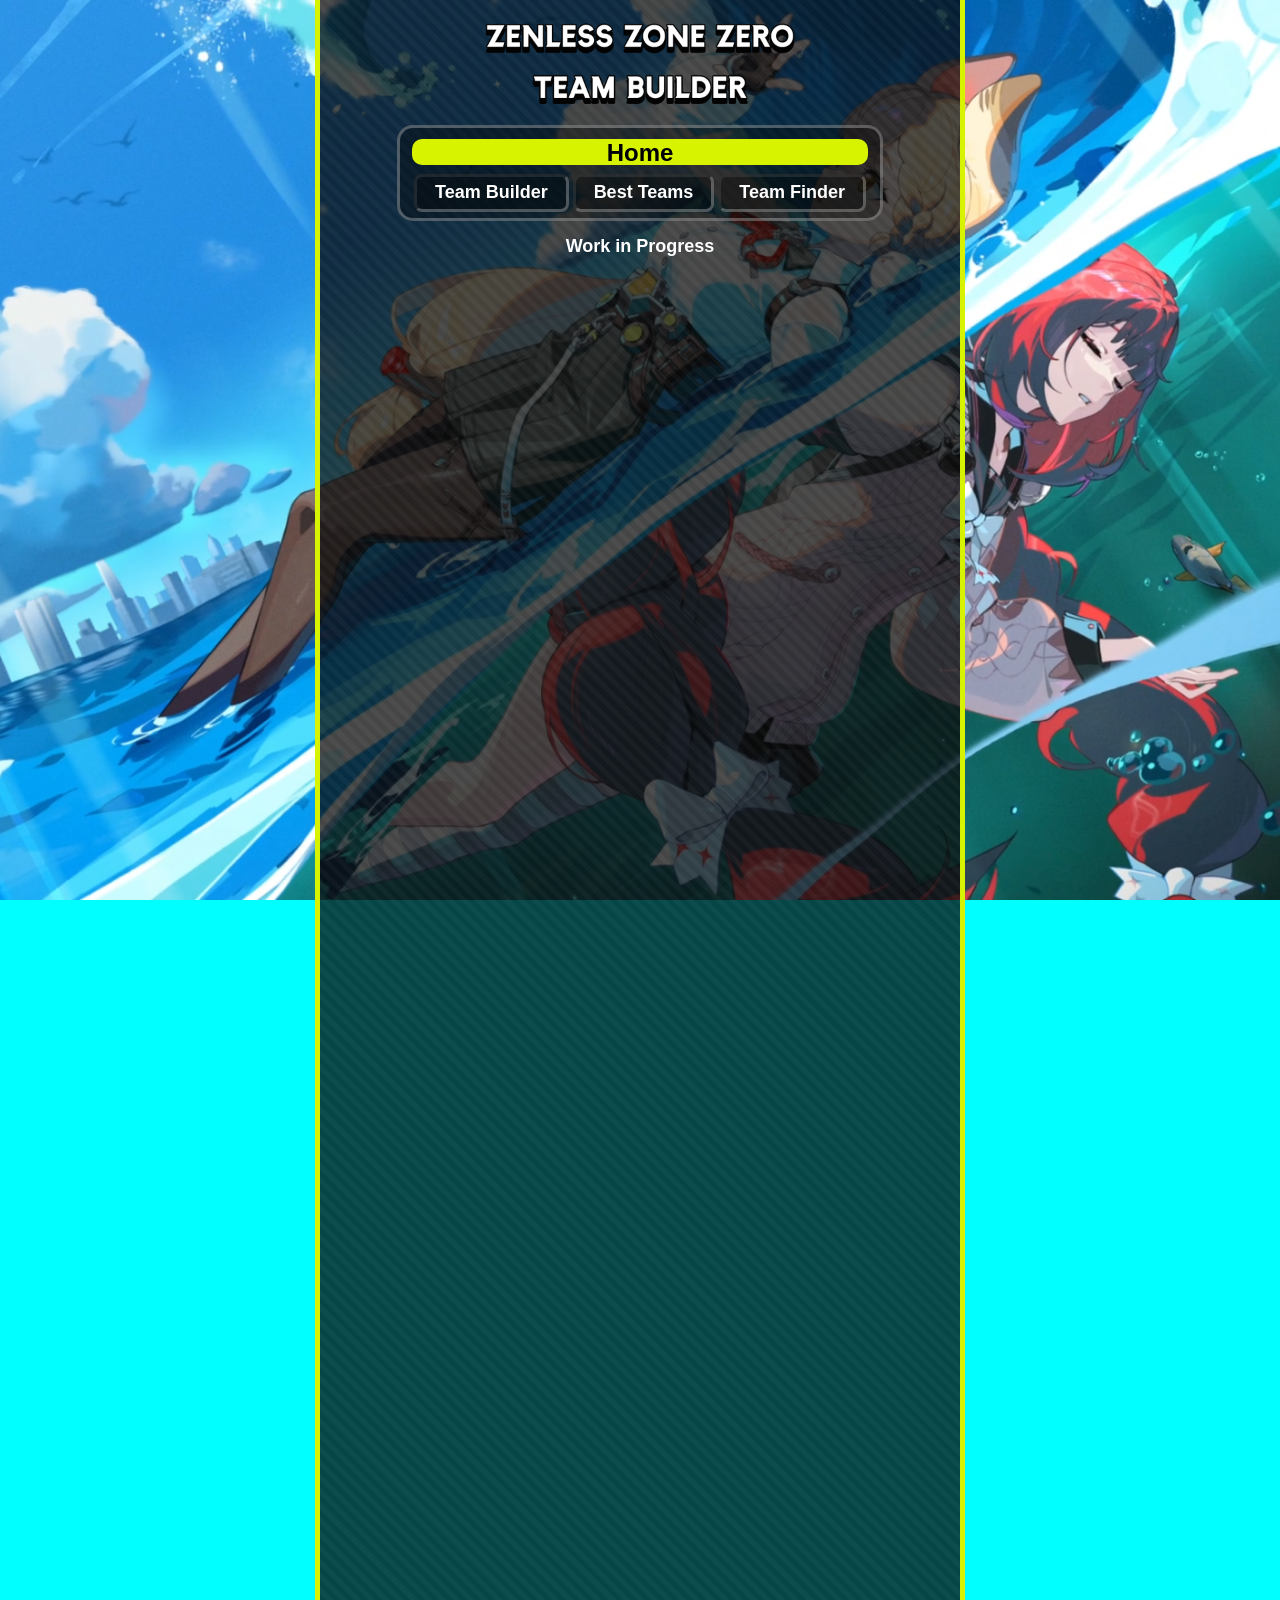
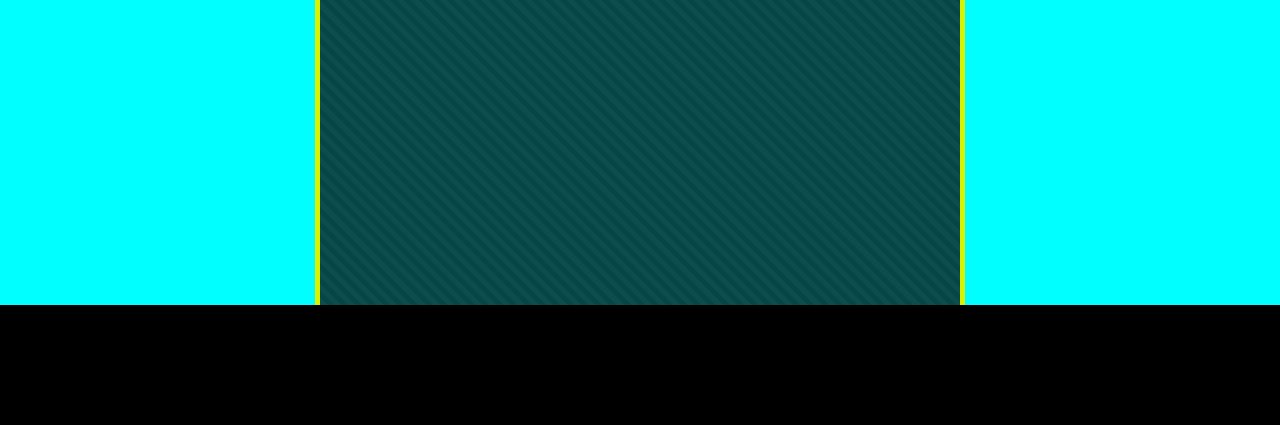
==== index.html @ dc4f44da "New files and folders added. Html, css and js written." ====
<!DOCTYPE html>
<html lang="en">
    <link rel="stylesheet" type="text/css" href="css\styles.css" />
    <link rel="stylesheet" type="text/css" href="css\home.css" />
<head>
    <meta charset="UTF-8">
    <meta name="viewport" content="width=device-width, initial-scale=1.0">
    <title>ZZZ Team Builder</title>
</head>
<body>
    <div id="centered-middleground">
        <button id="logo-showcase"></button>
        <div id="button-tab">
            <p id="button-tab-title">Home</p>
            <div id="button-holder">
                <button class="yellow-tab-buttons">Team Builder</button>
                <button class="yellow-tab-buttons">Best Teams</button>
                <button class="yellow-tab-buttons">Team Finder</button>
            </div>
        </div>
        <p id="WIP-Text">Work in Progress</p>
    </div>
    <div id="sub-footer"></div>
</body>
<script src="js\main.js"></script>
</html>
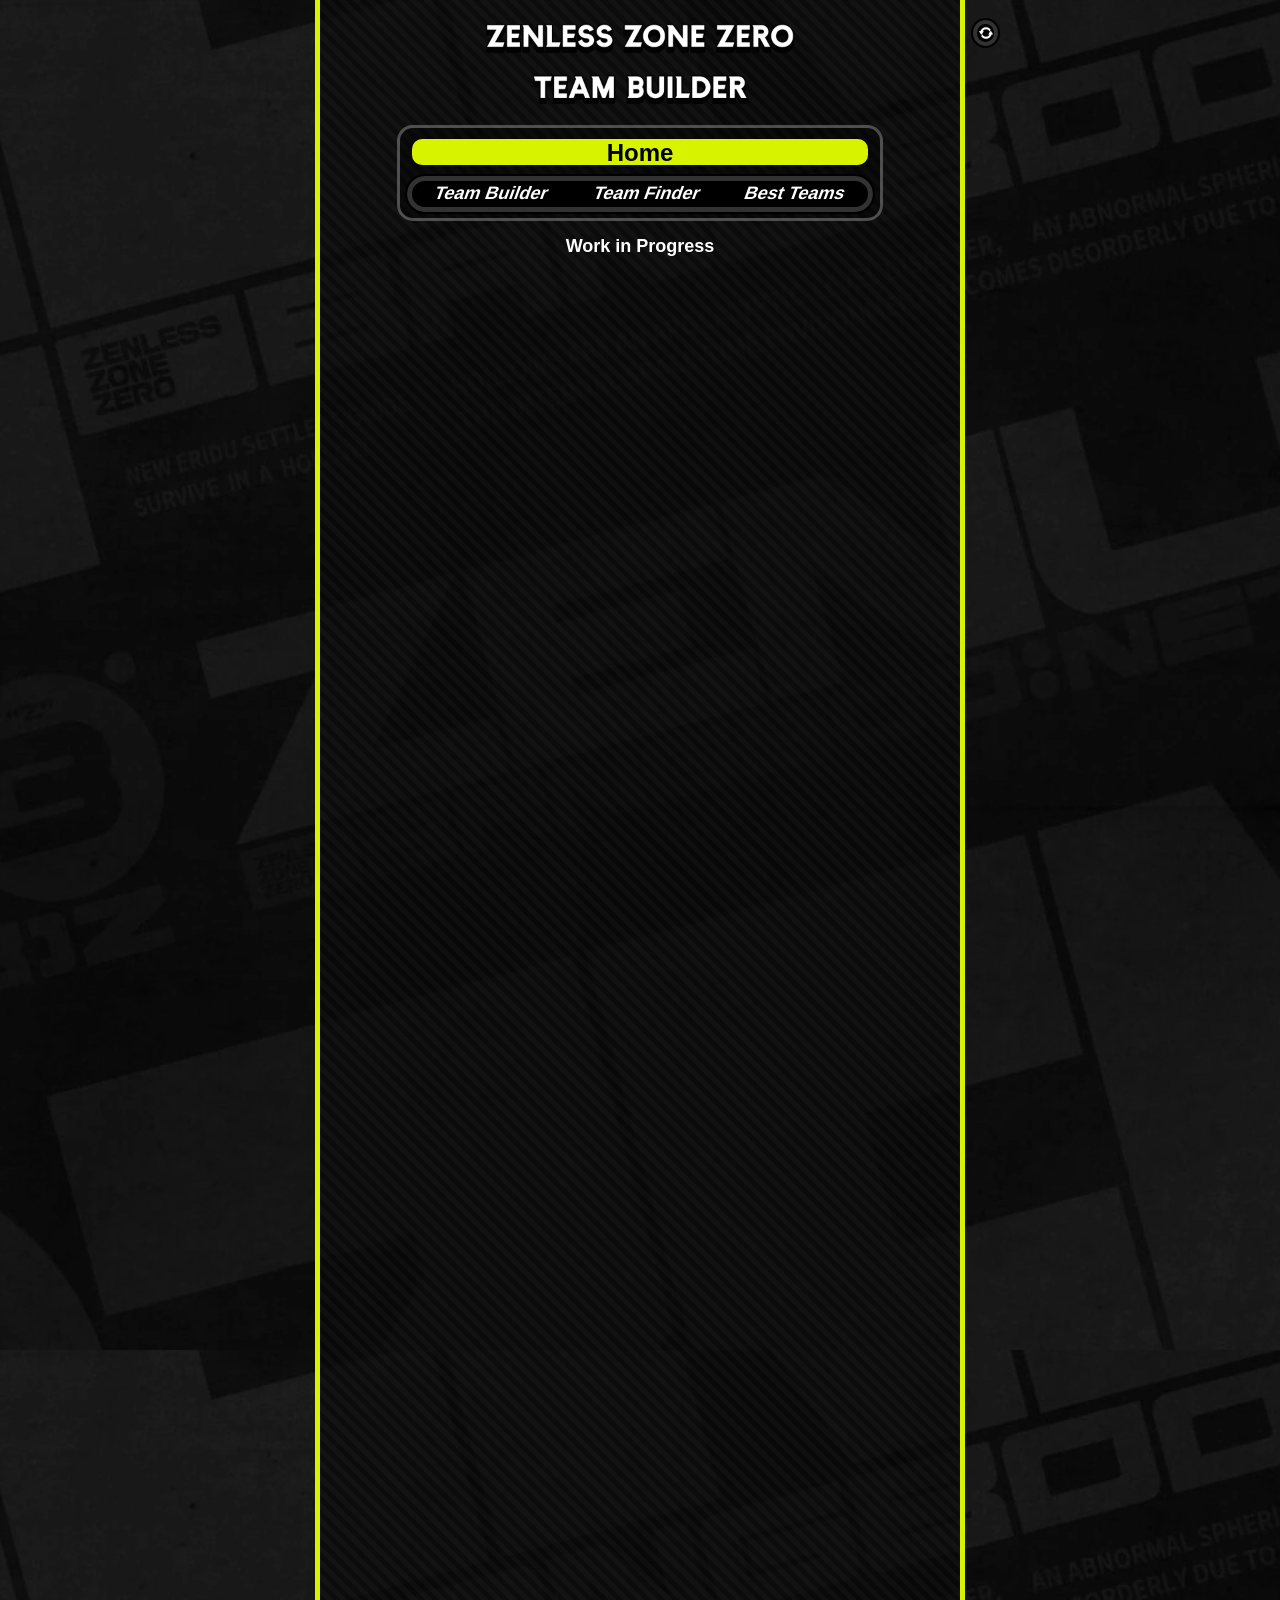
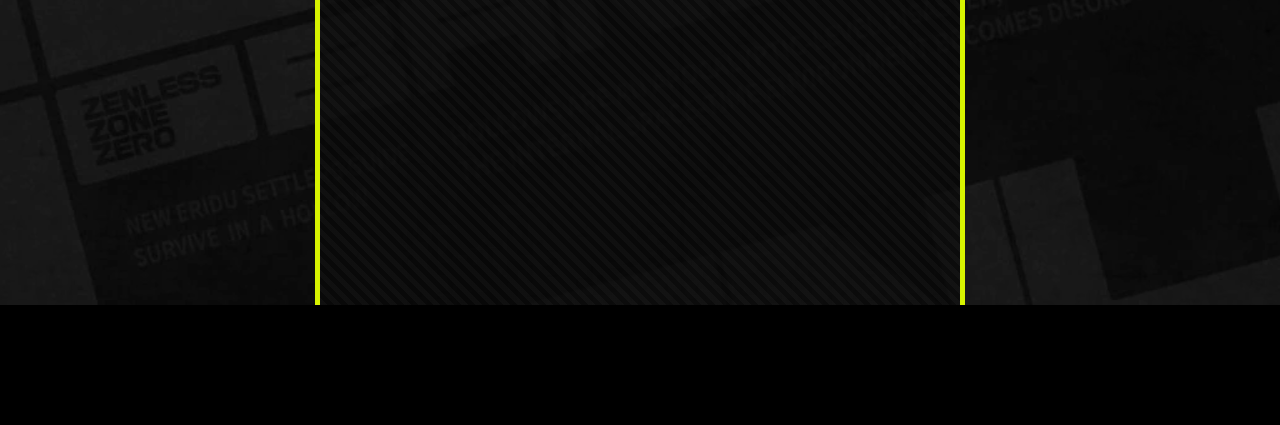
==== commit 6f6b2fe7: "more changes made, who gives a shit" ====
--- a/index.html
+++ b/index.html
@@ -14,12 +14,15 @@
             <p id="button-tab-title">Home</p>
             <div id="button-holder">
                 <button class="yellow-tab-buttons">Team Builder</button>
+                <button class="yellow-tab-buttons">Team Finder</button>
                 <button class="yellow-tab-buttons">Best Teams</button>
-                <button class="yellow-tab-buttons">Team Finder</button>
+                <button class="yellow-tab-buttons">Agent Builder</button>
+                <button class="yellow-tab-buttons">Agent Archieve</button>
             </div>
         </div>
         <p id="WIP-Text">Work in Progress</p>
     </div>
+    <button id="background-change-button"></button>
     <div id="sub-footer"></div>
 </body>
 <script src="js\main.js"></script>
